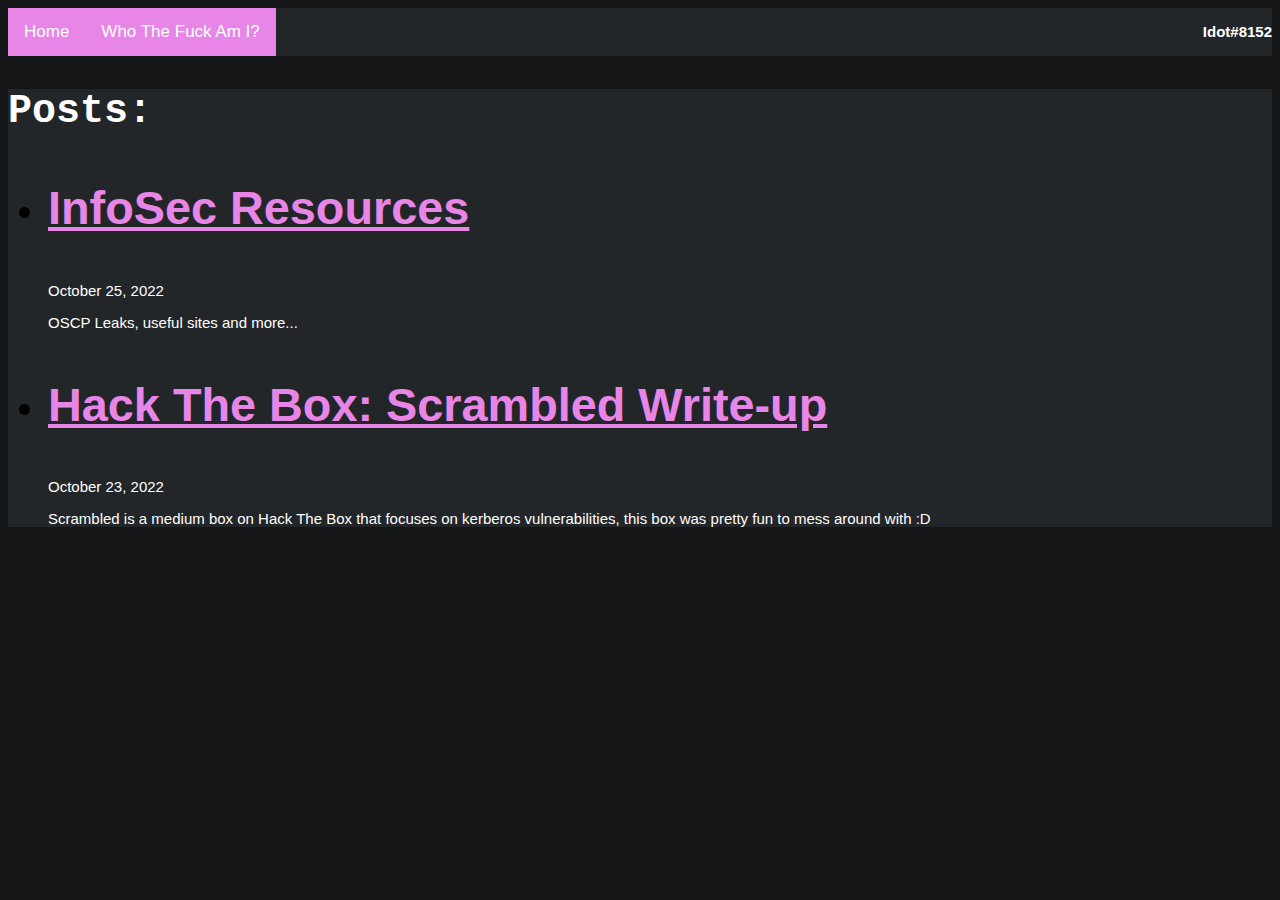
==== index.html @ 3cfbc8d9 "Update index.html" ====
<!DOCTYPE html>
<html lang="en">
    <head>
        <link rel="icon" type="image/png" sizes="32x32" href="images/favicon-32x32.png">
        <meta charset="UTF-8">
        <meta http-equiv="X-UA-Compatible" content="IE=edge">
        <meta name="viewport" content="width=device-width, initial-scale=1.0">
        <title>1do7 | TERRIBLE Hacking Blogs</title>
        <link rel="stylesheet" href="style.css">
    </head>
    <body>
        <div class="topnav">
            <a class="active" href="index.html">Home</a>
            <a class="active" href="about.html">Who The Fuck Am I?</a>
            <p dir="rtl"><b>Idot#8152</b></p>
          </div>
            <div>
                <h2>Posts:</h2>
                <ul>
                    <li>
                        <h3>
                            <a href="blogs/InfoSec_Resources.html">InfoSec Resources</a>
                        </h3>
                        <p>October 25, 2022</p>
                        <p>
                            OSCP Leaks, useful sites and more...
                        </p>
                    </li>
                    <li>
                        <h3>
                            <a href="blogs/Scrambled.html">Hack The Box: Scrambled Write-up</a>
                        </h3>
                        <p>October 23, 2022</p>
                        <p>
                            Scrambled is a medium box on Hack The Box that focuses on kerberos vulnerabilities, this box was pretty fun to mess around with :D
                        </p>
                        
                    </li>
                </ul>
            </div>
    </body>
</html>
---- style.css ----
html, body {
  border-color: rgb(106, 98, 87);
  color: rgb(216, 212, 207);
  background-color: #131516;
}
div {
  background-color: rgb(35, 38, 40);
  display: block;
}
h4 {
  background-color: rgb(35, 38, 40);
  display: block;
  font-family: system-ui;
}
h1 {
  color: rgb(255, 255, 255);
  text-align: center;
  font-family: system-ui;
}
h3 {
  color: rgb(255, 255, 255);
  font-family: sans-serif;
}
p {
  color: rgb(255, 255, 255);
  font-family: Arial;
  font-size: 15px;
}
h2 {
  color: rgb(255, 255, 255);
  font-family: 'Courier New', monospace;
  font-size: 40px;
}
ul {
  color: rgb(0, 0, 0);
  font-family: 'Courier New', monospace;
  font-size: 40px;
}
a {
  color: rgb(232, 134, 232);
  font-family: sans-serif;
}
.topnav {
  background-color: rgb(35, 38, 40);
  overflow: hidden;
}
.topnav a {
  float: left;
  color: #f2f2f2;
  text-align: center;
  padding: 14px 16px;
  text-decoration: none;
  font-size: 17px;
}

.topnav a:hover {
  background-color: #ddd;
  color: black;
}

.topnav a.active {
  background-color: rgb(232, 134, 232);
  color: white;
}
h5 {
  color: rgb(255, 255, 255);
  font-family: 'Courier New', monospace;
}
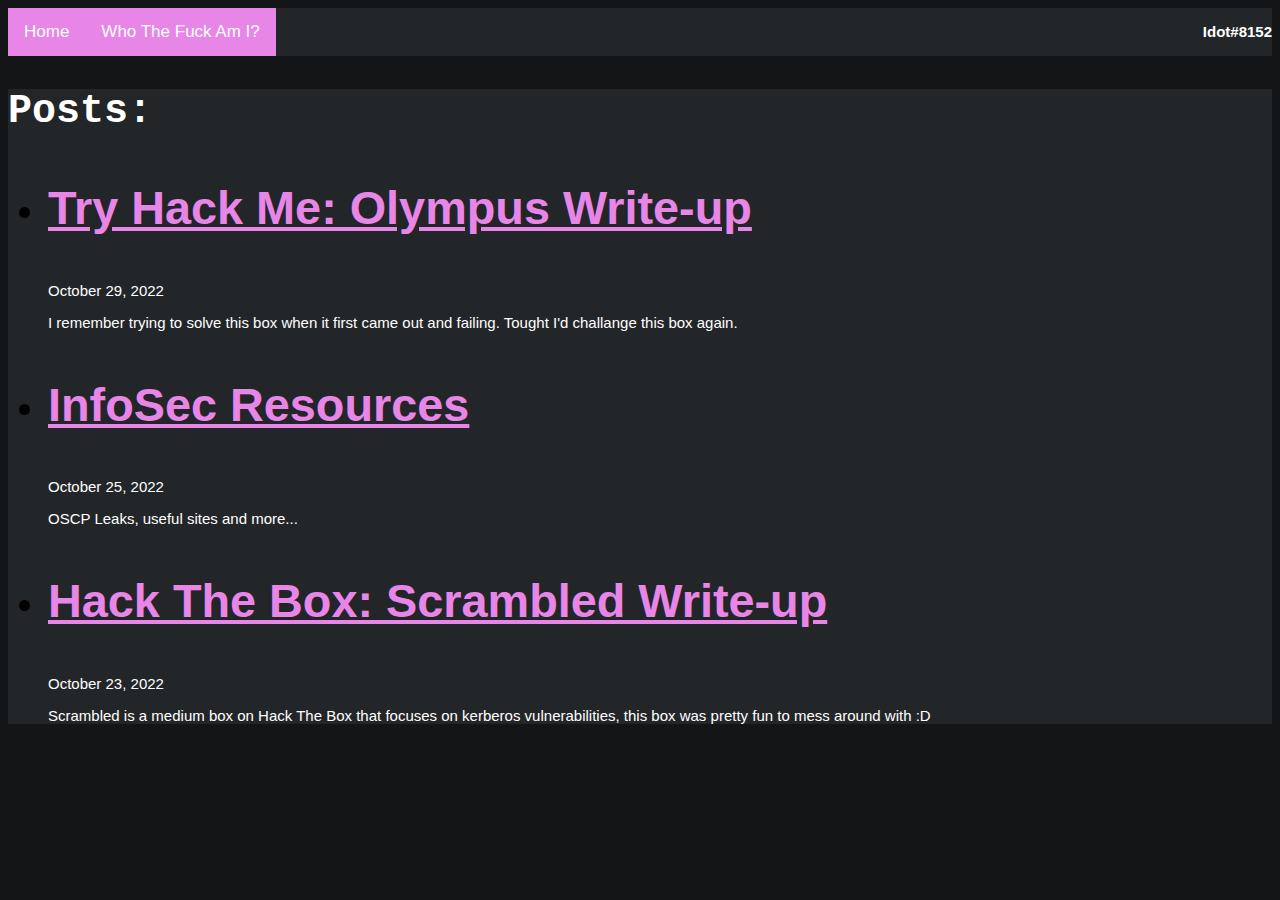
==== commit 1fc3639f: "Add files via upload" ====
--- a/index.html
+++ b/index.html
@@ -19,12 +19,23 @@
                 <ul>
                     <li>
                         <h3>
+                            <a href="blogs/Olympus.html">Try Hack Me: Olympus Write-up</a>
+                        </h3>
+                        <p>October 29, 2022</p>
+                        <p>
+                            I remember trying to solve this box when it first came out and failing. Tought I'd challange this box again.
+                        </p>
+                        
+                    </li>
+                    <li>
+                        <h3>
                             <a href="blogs/InfoSec_Resources.html">InfoSec Resources</a>
                         </h3>
                         <p>October 25, 2022</p>
                         <p>
                             OSCP Leaks, useful sites and more...
                         </p>
+                        
                     </li>
                     <li>
                         <h3>
--- a/style.css
+++ b/style.css
@@ -1,3 +1,9 @@
+textarea { 
+  white-space: nowrap; 
+  color: rgb(255, 255, 255);
+  border-color: rgb(106, 98, 87);
+  background-color: #131516;
+}
 html, body {
   border-color: rgb(106, 98, 87);
   color: rgb(216, 212, 207);
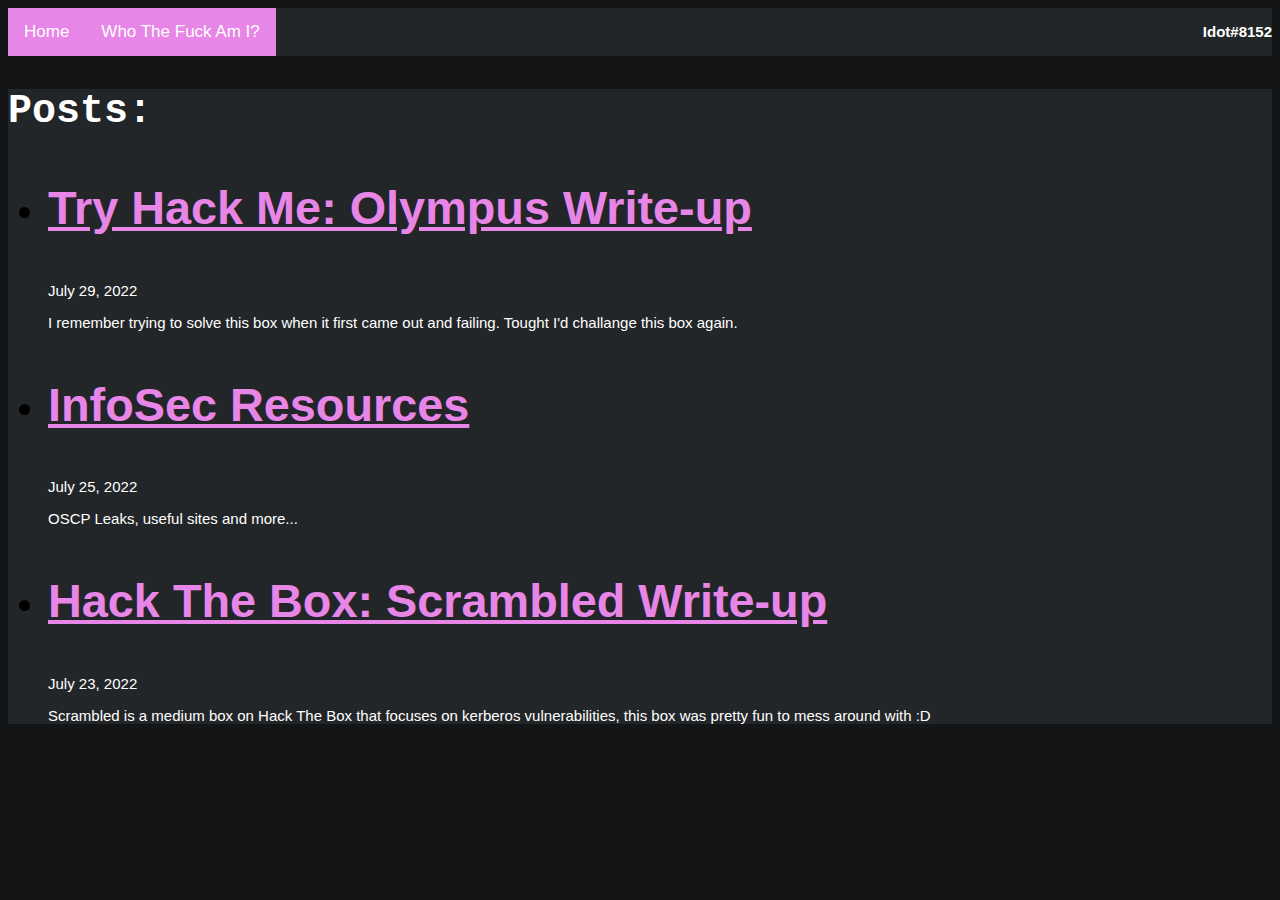
==== commit 33c7c8ef: "Update index.html" ====
--- a/index.html
+++ b/index.html
@@ -1,7 +1,7 @@
 <!DOCTYPE html>
 <html lang="en">
     <head>
-        <link rel="icon" type="image/png" sizes="32x32" href="images/favicon-32x32.png">
+        <link rel="icon" type="image/png" sizes="32x32" href="images/favicon-32x32.png?">
         <meta charset="UTF-8">
         <meta http-equiv="X-UA-Compatible" content="IE=edge">
         <meta name="viewport" content="width=device-width, initial-scale=1.0">
@@ -21,7 +21,7 @@
                         <h3>
                             <a href="blogs/Olympus.html">Try Hack Me: Olympus Write-up</a>
                         </h3>
-                        <p>October 29, 2022</p>
+                        <p>July 29, 2022</p>
                         <p>
                             I remember trying to solve this box when it first came out and failing. Tought I'd challange this box again.
                         </p>
@@ -31,7 +31,7 @@
                         <h3>
                             <a href="blogs/InfoSec_Resources.html">InfoSec Resources</a>
                         </h3>
-                        <p>October 25, 2022</p>
+                        <p>July 25, 2022</p>
                         <p>
                             OSCP Leaks, useful sites and more...
                         </p>
@@ -41,7 +41,7 @@
                         <h3>
                             <a href="blogs/Scrambled.html">Hack The Box: Scrambled Write-up</a>
                         </h3>
-                        <p>October 23, 2022</p>
+                        <p>July 23, 2022</p>
                         <p>
                             Scrambled is a medium box on Hack The Box that focuses on kerberos vulnerabilities, this box was pretty fun to mess around with :D
                         </p>
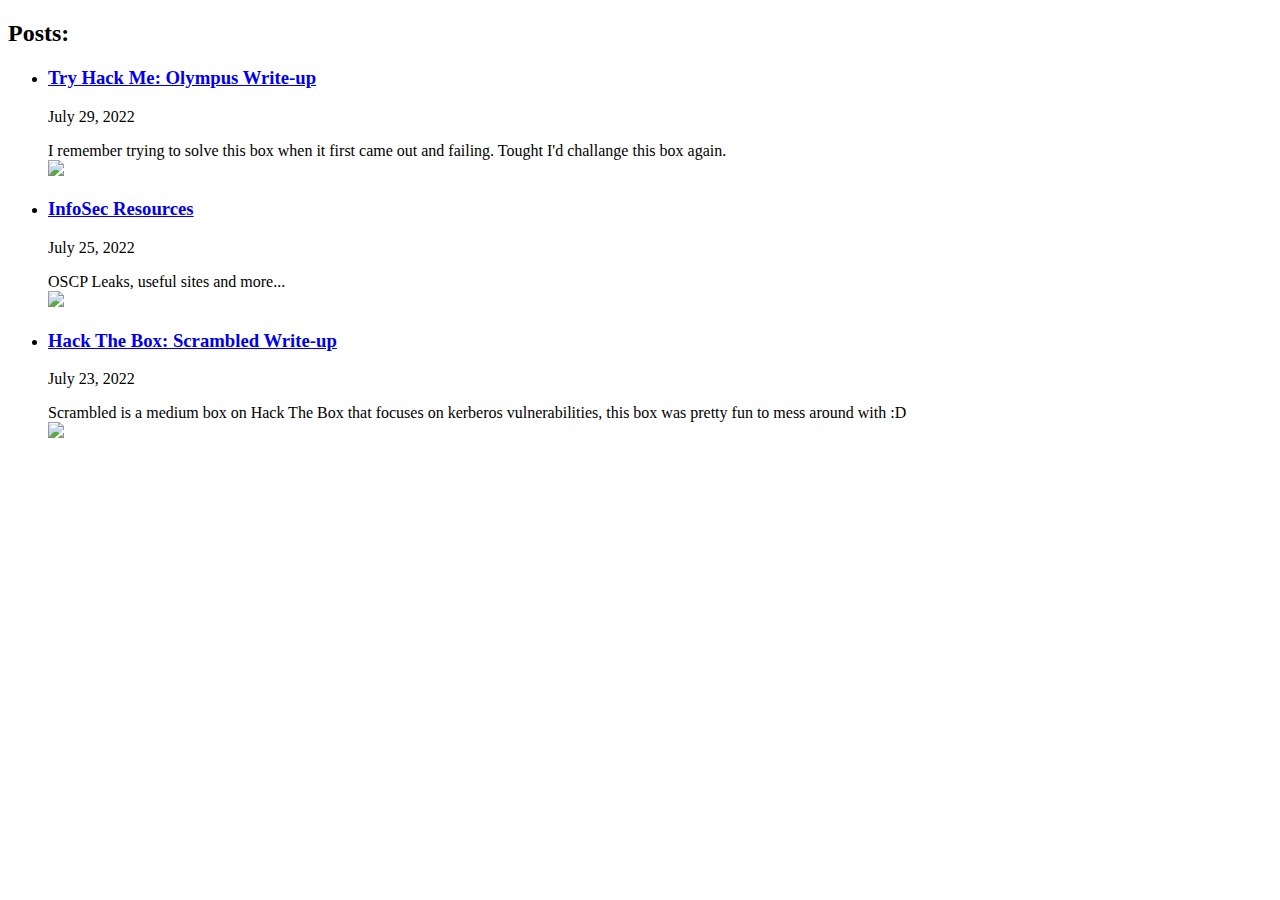
==== commit 58b1cedd: "Update index.html" ====
--- a/index.html
+++ b/index.html
@@ -1,19 +1,10 @@
 <!DOCTYPE html>
 <html lang="en">
     <head>
-        <link rel="icon" type="image/png" sizes="32x32" href="images/favicon-32x32.png?">
-        <meta charset="UTF-8">
-        <meta http-equiv="X-UA-Compatible" content="IE=edge">
-        <meta name="viewport" content="width=device-width, initial-scale=1.0">
+        <script src="/index.js"></script>
         <title>1do7 | TERRIBLE Hacking Blogs</title>
-        <link rel="stylesheet" href="style.css">
     </head>
     <body>
-        <div class="topnav">
-            <a class="active" href="index.html">Home</a>
-            <a class="active" href="about.html">Who The Fuck Am I?</a>
-            <p dir="rtl"><b>Idot#8152</b></p>
-          </div>
             <div>
                 <h2>Posts:</h2>
                 <ul>
@@ -23,7 +14,8 @@
                         </h3>
                         <p>July 29, 2022</p>
                         <p>
-                            I remember trying to solve this box when it first came out and failing. Tought I'd challange this box again.
+                            I remember trying to solve this box when it first came out and failing. Tought I'd challange this box again.<br>
+                            <img src="https://imgur.com/KjTVivk.png", width="500">
                         </p>
                         
                     </li>
@@ -33,7 +25,8 @@
                         </h3>
                         <p>July 25, 2022</p>
                         <p>
-                            OSCP Leaks, useful sites and more...
+                            OSCP Leaks, useful sites and more...<br>
+                            <img src="https://c.tenor.com/vvEVqOkSJTEAAAAM/hecker-hecker-beluga.gif", width="500">
                         </p>
                         
                     </li>
@@ -43,7 +36,8 @@
                         </h3>
                         <p>July 23, 2022</p>
                         <p>
-                            Scrambled is a medium box on Hack The Box that focuses on kerberos vulnerabilities, this box was pretty fun to mess around with :D
+                            Scrambled is a medium box on Hack The Box that focuses on kerberos vulnerabilities, this box was pretty fun to mess around with :D<br>
+                            <img src="https://i.imgur.com/8WetYc6.png", width="500">
                         </p>
                         
                     </li>
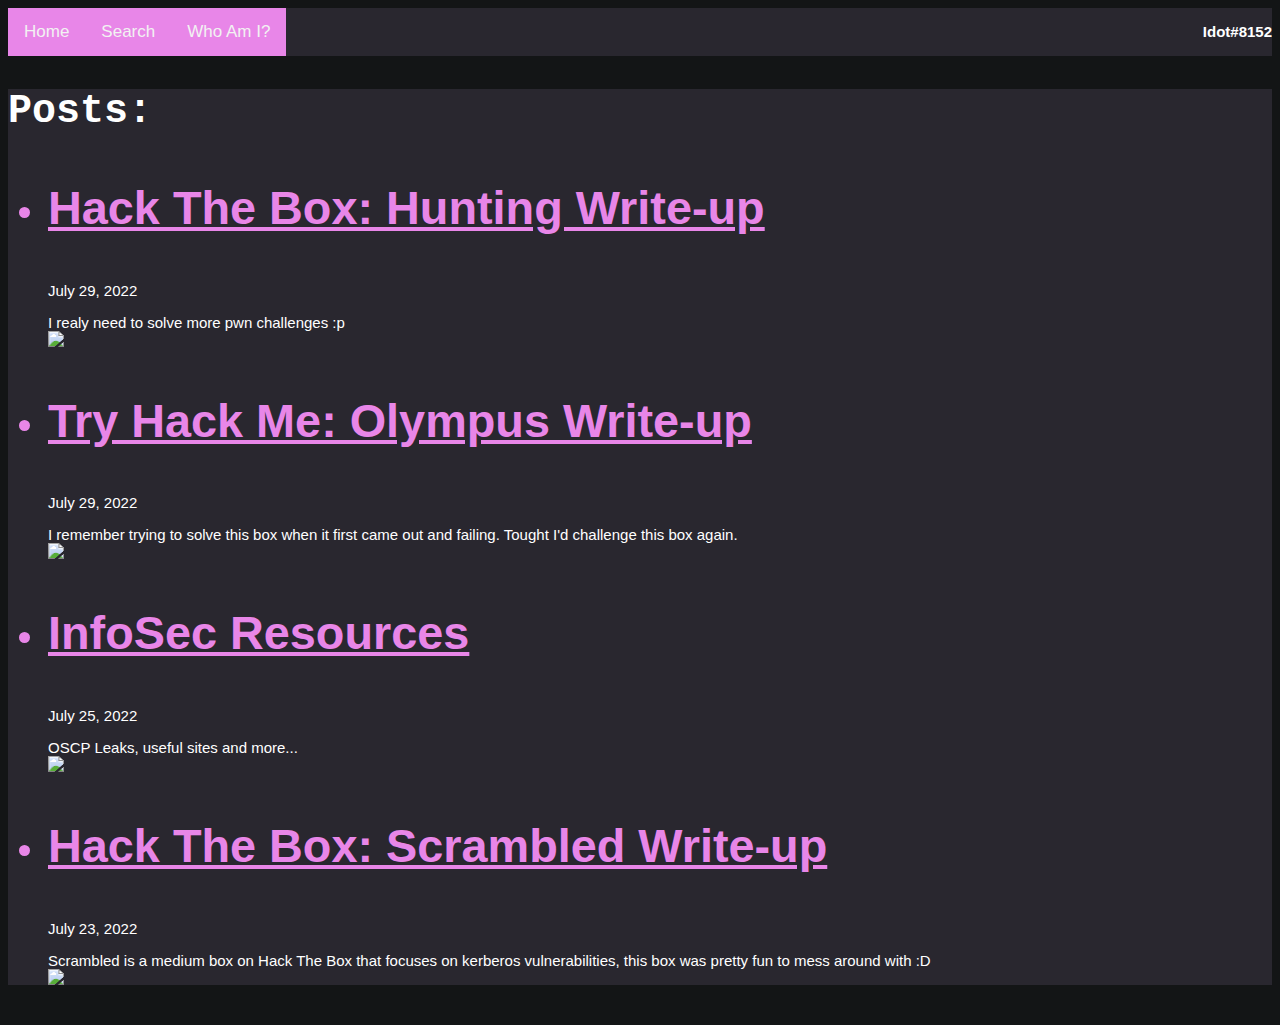
==== commit 8db26684: "Update index.html" ====
--- a/index.html
+++ b/index.html
@@ -10,11 +10,22 @@
                 <ul>
                     <li>
                         <h3>
+                            <a href="blogs/hunting.html">Hack The Box: Hunting Write-up</a>
+                        </h3>
+                        <p>July 29, 2022</p>
+                        <p>
+                            I realy need to solve more pwn challenges :p<br>
+                            <img src="https://imgur.com/P9GUeO5.png", width="500">
+                        </p>
+                        
+                    </li>
+                    <li>
+                        <h3>
                             <a href="blogs/Olympus.html">Try Hack Me: Olympus Write-up</a>
                         </h3>
                         <p>July 29, 2022</p>
                         <p>
-                            I remember trying to solve this box when it first came out and failing. Tought I'd challange this box again.<br>
+                            I remember trying to solve this box when it first came out and failing. Tought I'd challenge this box again.<br>
                             <img src="https://imgur.com/KjTVivk.png", width="500">
                         </p>
                         
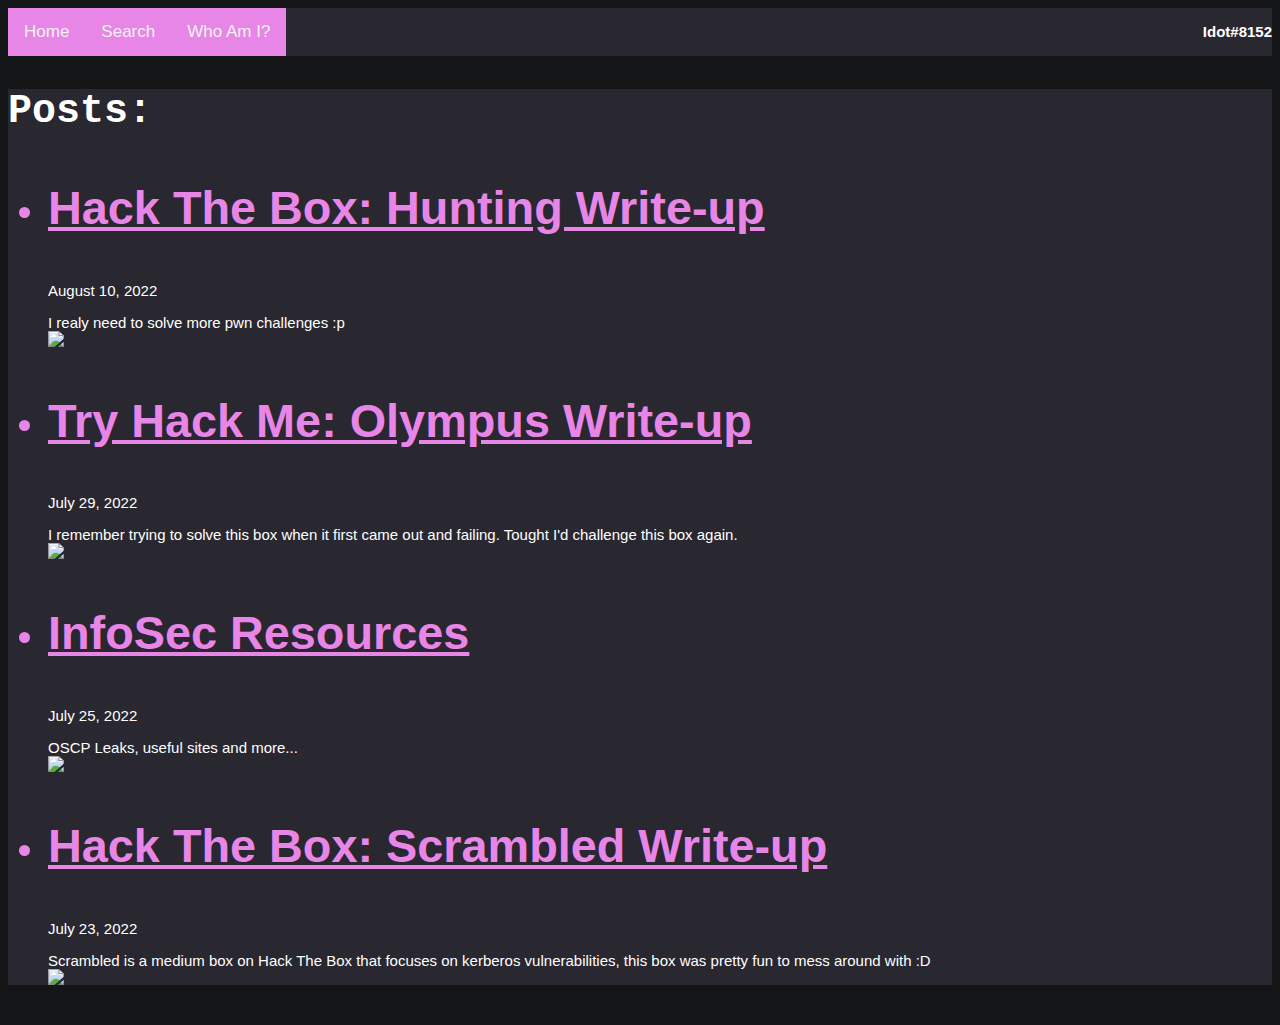
==== commit 287dd289: "Update index.html" ====
--- a/index.html
+++ b/index.html
@@ -12,7 +12,7 @@
                         <h3>
                             <a href="blogs/hunting.html">Hack The Box: Hunting Write-up</a>
                         </h3>
-                        <p>July 29, 2022</p>
+                        <p>August 10, 2022</p>
                         <p>
                             I realy need to solve more pwn challenges :p<br>
                             <img src="https://imgur.com/P9GUeO5.png", width="500">
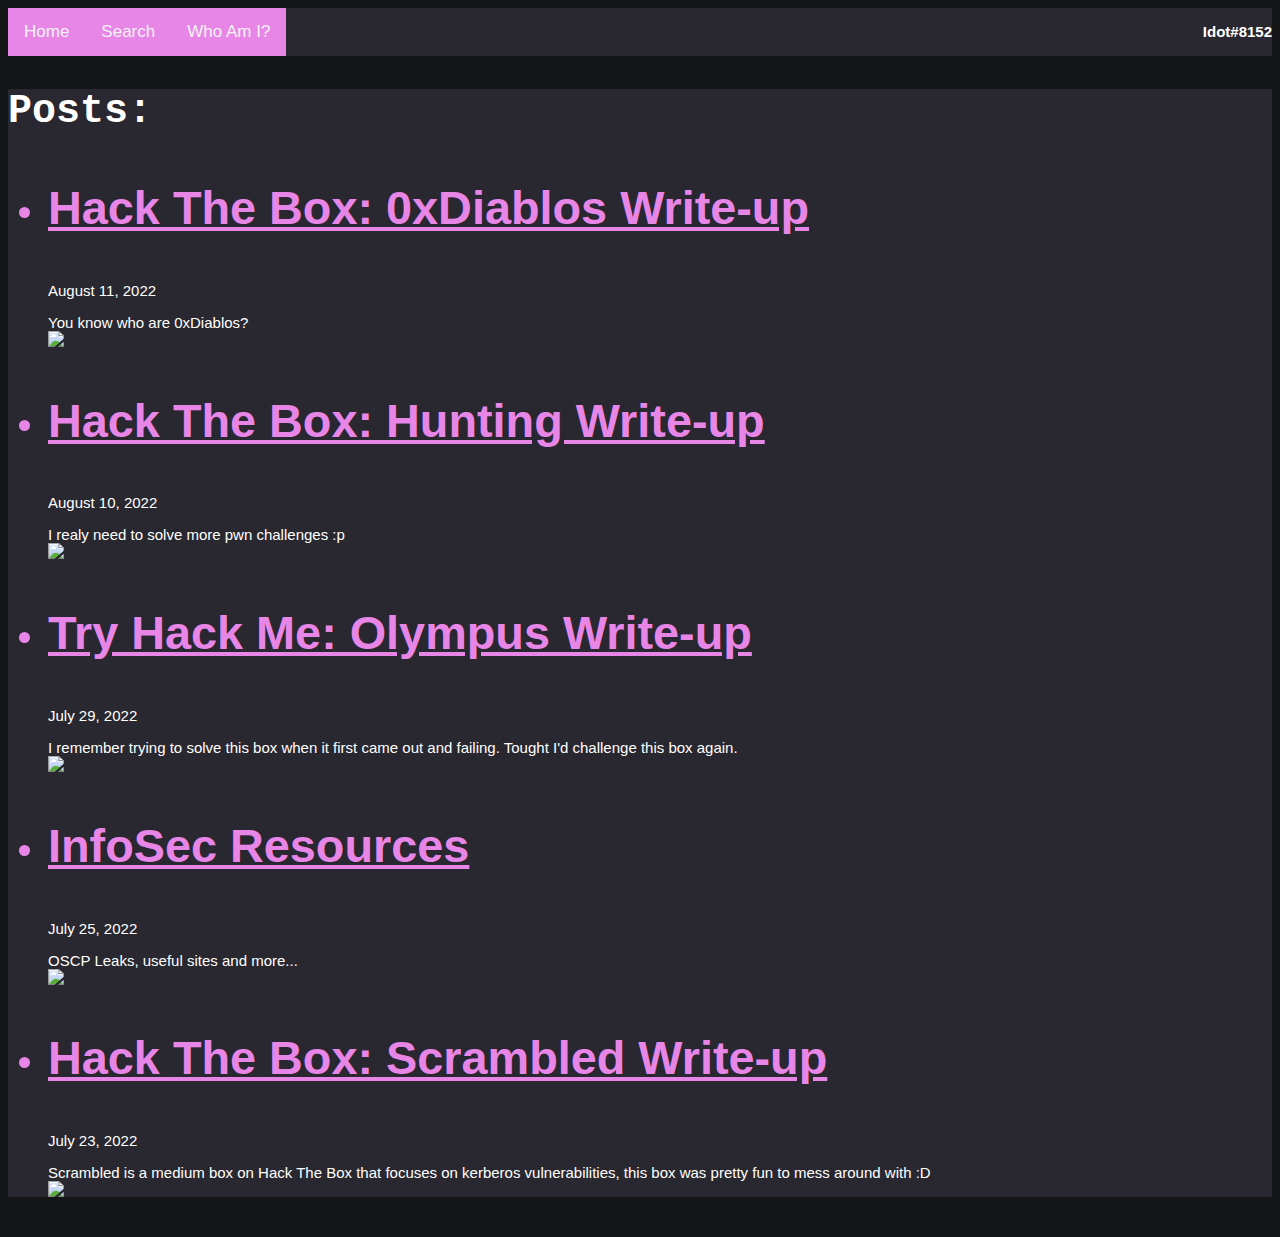
==== commit 1b844871: "Update index.html" ====
--- a/index.html
+++ b/index.html
@@ -8,6 +8,17 @@
             <div>
                 <h2>Posts:</h2>
                 <ul>
+                    <li>
+                        <h3>
+                            <a href="blogs/0xDiablos.html">Hack The Box: 0xDiablos Write-up</a>
+                        </h3>
+                        <p>August 11, 2022</p>
+                        <p>
+                            You know who are 0xDiablos?<br>
+                            <img src="https://imgur.com/Bk39iov.png", width="500">
+                        </p>
+                        
+                    </li>
                     <li>
                         <h3>
                             <a href="blogs/hunting.html">Hack The Box: Hunting Write-up</a>
